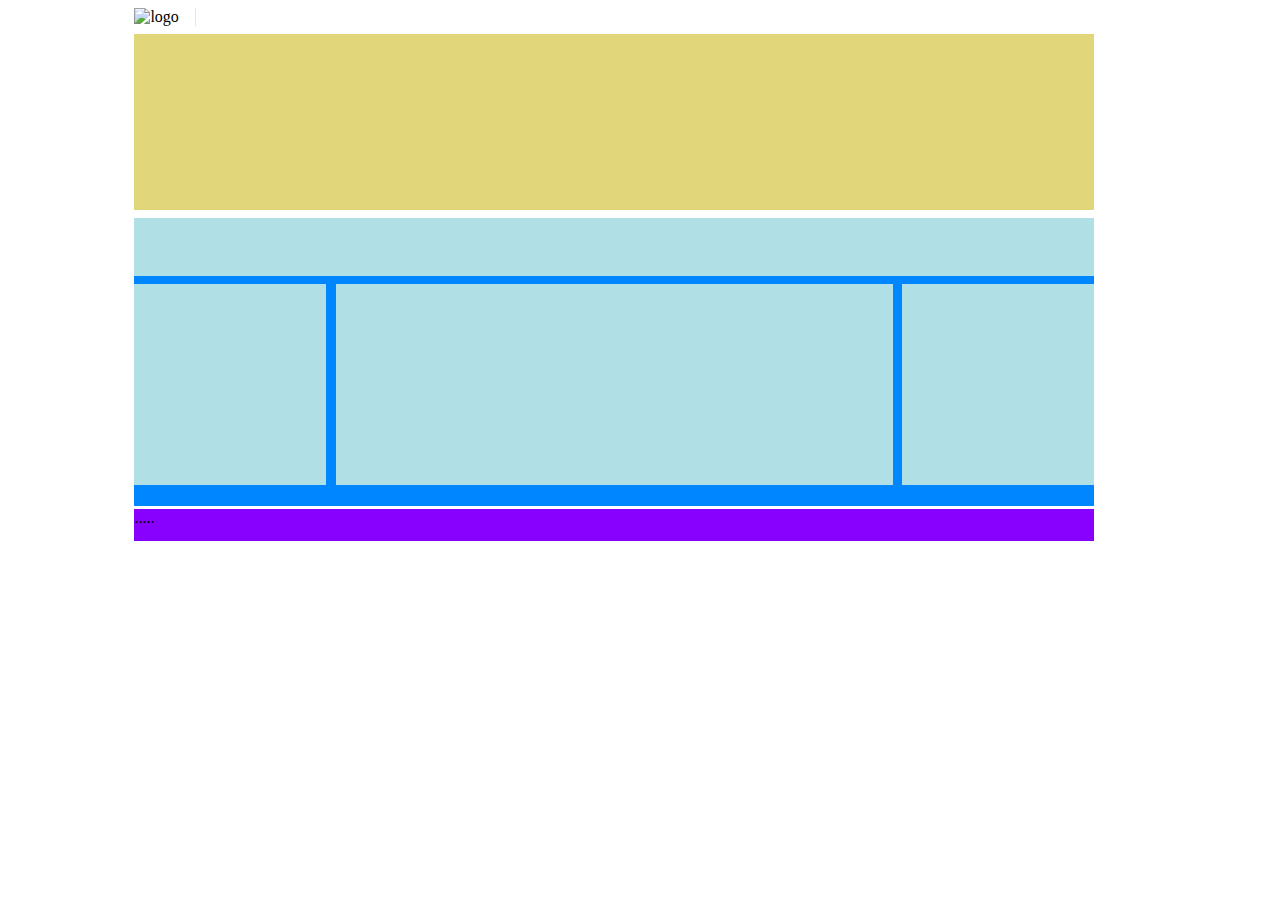
==== index.html @ e1d0e3be "logo" ====
<!DOCTYPE html>
<html lang="en">
<head>
    <link rel="stylesheet" href="css/stile.css">
    <link rel="stylesheet" href="css/aggiunte.css">
    <meta charset="UTF-8">
    <meta http-equiv="X-UA-Compatible" content="IE=edge">
    <meta name="viewport" content="width=device-width, initial-scale=1.0">
    <title>Document</title>
</head>
<body>
    <!-- struttura 1 -->
    <header class="generale "><div > <img id="logo" src="img/img/logo.png" alt="logo"> </div></header>
    <!-- struttura 2 -->
    <div class="generale di" ></div>
    <!-- struttura 3 -->
    <main class="cl generale ma" >
        <header class="intestazione" ></header>
        <section class="corpo small"></section>
        <section class="corpo big"></section>
        <section class="corpo small"></section>
    </main>
    <!-- struttura 4 -->
    <footer class="generale fo" >.....</footer>
</body>
</html>
---- css/stile.css ----
.cl::after{
    content:"";
    clear: both;
    display: table;  
}

.generale {
    margin-left: 10%;
    width: 60rem;
    margin-bottom: 0.5rem;
}


#logo {
    height: 3rem;
    width: 7rem;
    background-size: cover;
    border-right: 1px solid #e5e5e5;
    padding-right: 1rem;
}

.ma{
    background-color: #0086ff;
    height: 18rem;
    margin-bottom: 0.2rem;
}

.di {
    background-color: #e1d67a;
    height: 11rem;
}

.fo{
    background-color: #8801fe;
    height: 2rem;
}

.intestazione {
    background-color: powderblue;
    width: 100%;
    height: 20%;
    margin-bottom: 00.5rem;
}

.corpo {
    background-color: powderblue;
    height: 70%;   
    float:left;
}

.small{
    width:20%;
}

.big {
   width: 58%;
   margin-left:1%;
   margin-right:1%; 
}
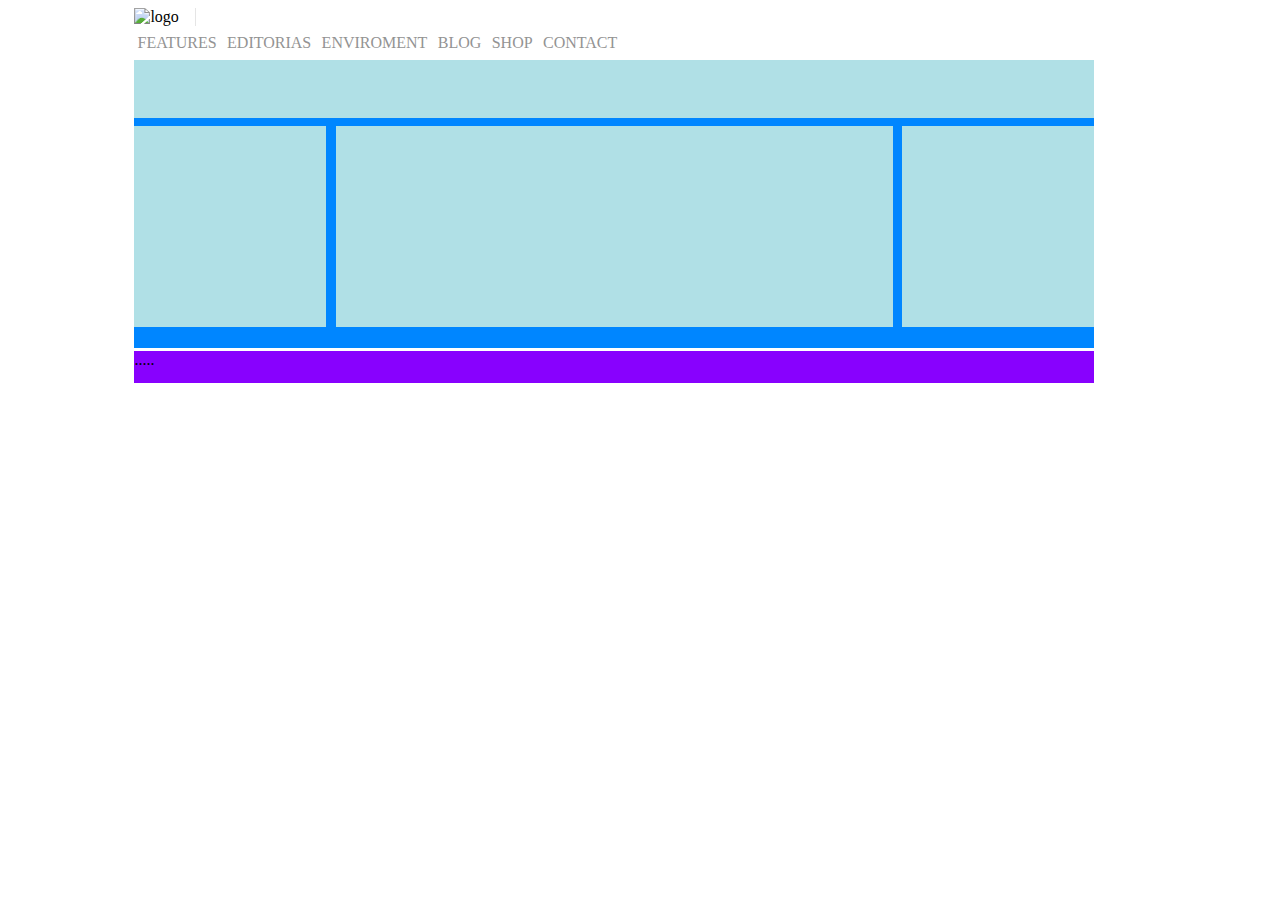
==== commit f75dc18c: "nav bar" ====
--- a/index.html
+++ b/index.html
@@ -12,7 +12,7 @@
     <!-- struttura 1 -->
     <header class="generale "><div > <img id="logo" src="img/img/logo.png" alt="logo"> </div></header>
     <!-- struttura 2 -->
-    <div class="generale di" ></div>
+    <nav class="generale di" > <a href="">FEATURES</a> <a href="">EDITORIAS</a> <a href="">ENVIROMENT</a> <a href="">BLOG</a> <a href="">SHOP</a> <a href="">CONTACT</a> </nav>
     <!-- struttura 3 -->
     <main class="cl generale ma" >
         <header class="intestazione" ></header>
--- a/css/stile.css
+++ b/css/stile.css
@@ -17,6 +17,12 @@
     background-size: cover;
     border-right: 1px solid #e5e5e5;
     padding-right: 1rem;
+} 
+
+a {
+    color: #939393;
+    margin: 0.2rem;
+    text-decoration: none;
 }
 
 .ma{
@@ -25,10 +31,7 @@
     margin-bottom: 0.2rem;
 }
 
-.di {
-    background-color: #e1d67a;
-    height: 11rem;
-}
+
 
 .fo{
     background-color: #8801fe;
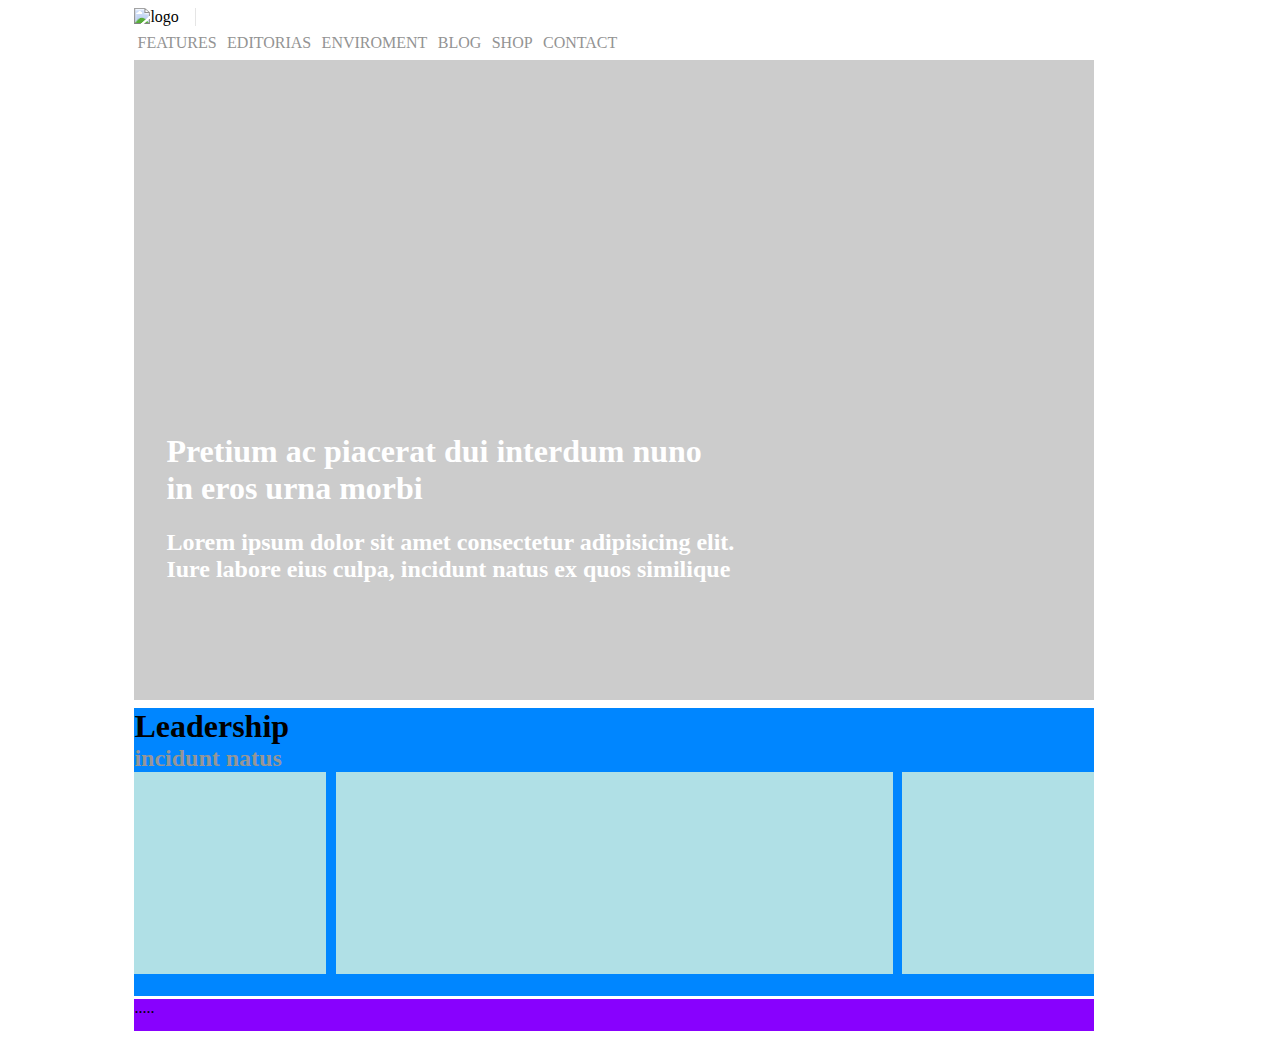
==== commit 67360da9: "intestazione del main" ====
--- a/index.html
+++ b/index.html
@@ -9,13 +9,35 @@
     <title>Document</title>
 </head>
 <body>
+    <header class="generale ">
+        <div > 
+            <img id="logo" src="img/img/logo.png" alt="logo"> 
+        </div>
+    </header>
     <!-- struttura 1 -->
-    <header class="generale "><div > <img id="logo" src="img/img/logo.png" alt="logo"> </div></header>
+    <nav class="generale di" > 
+        <a href="">FEATURES</a> 
+        <a href="">EDITORIAS</a> 
+        <a href="">ENVIROMENT</a> 
+        <a href="">BLOG</a> 
+        <a href="">SHOP</a> 
+        <a href="">CONTACT</a> 
+    </nav>
     <!-- struttura 2 -->
-    <nav class="generale di" > <a href="">FEATURES</a> <a href="">EDITORIAS</a> <a href="">ENVIROMENT</a> <a href="">BLOG</a> <a href="">SHOP</a> <a href="">CONTACT</a> </nav>
+    <div class="generale img-centrale" > 
+        <div class="copertura" >
+            <h1>Pretium ac piacerat dui interdum nuno <br>
+            in eros urna morbi</h1> 
+            <h2>Lorem ipsum dolor sit amet consectetur adipisicing elit. <br> 
+            Iure labore eius culpa, incidunt natus ex quos similique </h2>
+        </div>
+     </div>
     <!-- struttura 3 -->
     <main class="cl generale ma" >
-        <header class="intestazione" ></header>
+        <header class="intestazione" > 
+            <h1>Leadership</h1>
+            <h2>incidunt natus</h2>
+        </header>
         <section class="corpo small"></section>
         <section class="corpo big"></section>
         <section class="corpo small"></section>
--- a/css/stile.css
+++ b/css/stile.css
@@ -9,7 +9,6 @@
     width: 60rem;
     margin-bottom: 0.5rem;
 }
-
 
 #logo {
     height: 3rem;
@@ -25,6 +24,27 @@
     text-decoration: none;
 }
 
+.img-centrale {
+    height: 40rem;
+    background-image: url(../img/img/banner.jpg);
+    background-size: cover;
+    color: white;
+    border-radius: 15px;
+
+}
+
+.copertura {
+    height: 100%;
+    width: 100%;
+    box-sizing: border-box;
+    background-color: rgba(0, 0, 0,0.2);
+}
+
+.img-centrale div {
+    padding-top: 22rem;
+    padding-left: 2rem;
+}
+
 .ma{
     background-color: #0086ff;
     height: 18rem;
@@ -38,11 +58,13 @@
     height: 2rem;
 }
 
-.intestazione {
-    background-color: powderblue;
-    width: 100%;
-    height: 20%;
-    margin-bottom: 00.5rem;
+.intestazione h1{
+    margin: 0;
+}
+
+.intestazione h2 {
+    color:#969696;
+    margin: 0;
 }
 
 .corpo {
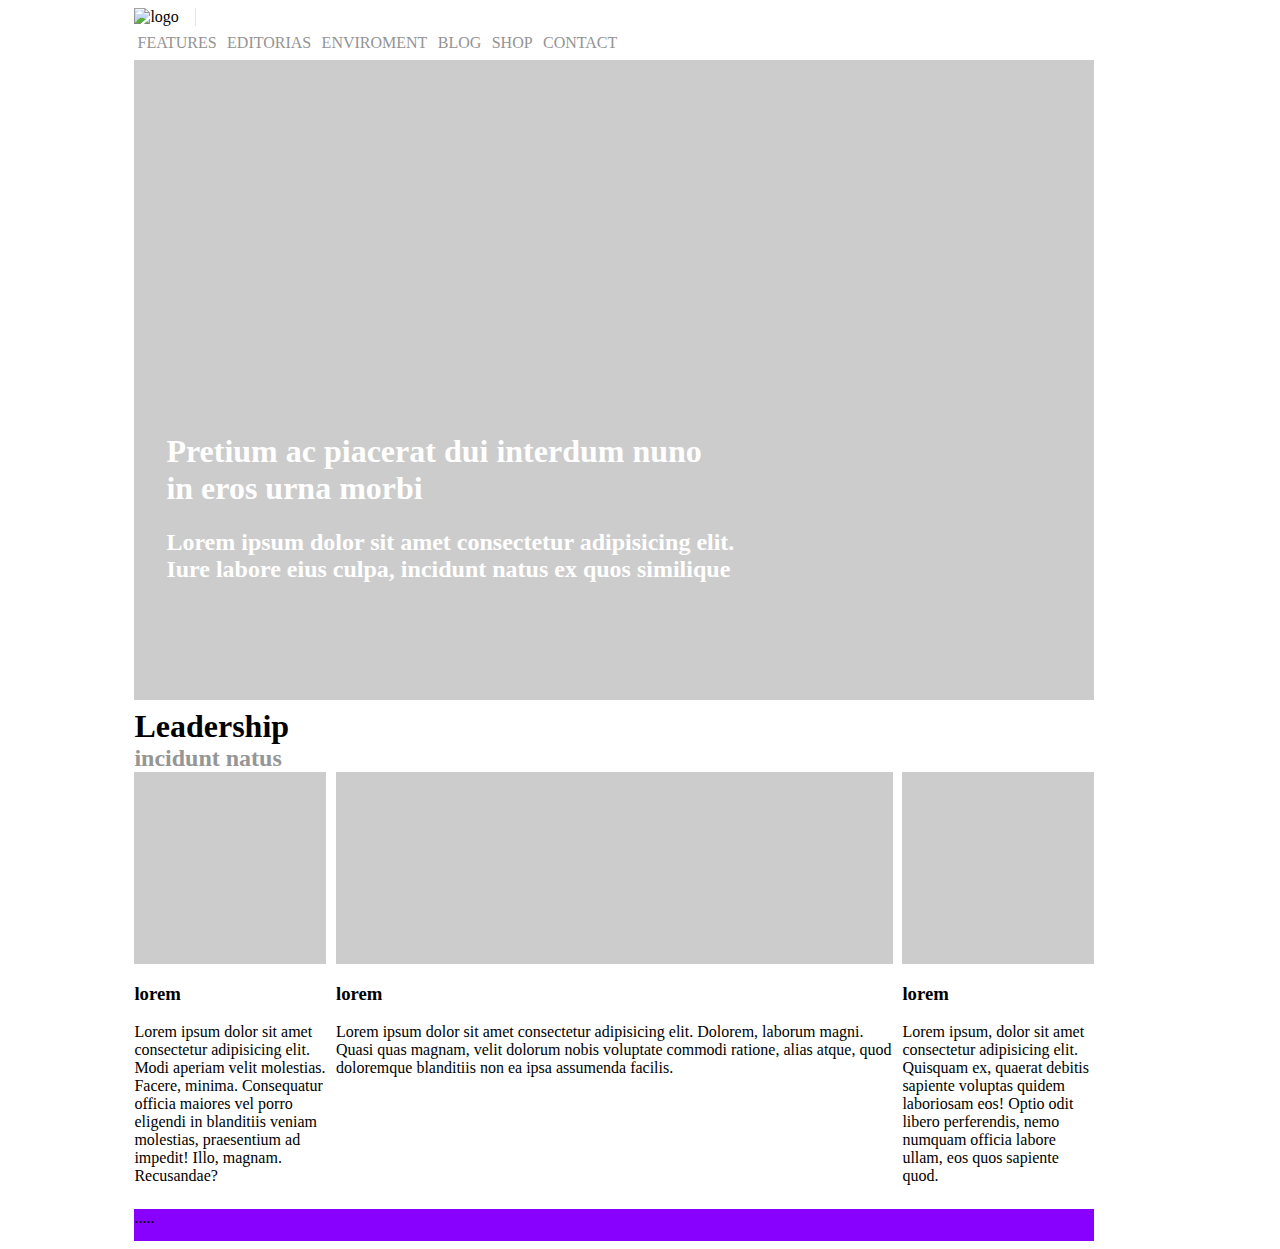
==== commit 7213aa96: "float" ====
--- a/index.html
+++ b/index.html
@@ -33,14 +33,32 @@
         </div>
      </div>
     <!-- struttura 3 -->
-    <main class="cl generale ma" >
+    <main class="generale float-box" >
         <header class="intestazione" > 
             <h1>Leadership</h1>
             <h2>incidunt natus</h2>
         </header>
-        <section class="corpo small"></section>
-        <section class="corpo big"></section>
-        <section class="corpo small"></section>
+        <section class="corpo small">
+                <div class="img-main img-sinistra" > 
+                    <div class="copertura"></div>
+               </div>  
+               <h3>lorem</h3>
+               <p>Lorem ipsum dolor sit amet consectetur adipisicing elit. Modi aperiam velit molestias. Facere, minima. Consequatur officia maiores vel porro eligendi in blanditiis veniam molestias, praesentium ad impedit! Illo, magnam. Recusandae?</p>
+        </section>
+        <section class="corpo big">  
+                <div class="img-main img-centro" >  
+                    <div class="copertura"></div>
+                </div> 
+                <h3>lorem</h3>
+                <p>Lorem ipsum dolor sit amet consectetur adipisicing elit. Dolorem, laborum magni. Quasi quas magnam, velit dolorum nobis voluptate commodi ratione, alias atque, quod doloremque blanditiis non ea ipsa assumenda facilis.</p>         
+        </section>
+        <section class="corpo small">
+                <div class="img-main img-destra" >
+                    <div class="copertura"></div>
+                </div>
+             <h3>lorem</h3>
+            <p>Lorem ipsum, dolor sit amet consectetur adipisicing elit. Quisquam ex, quaerat debitis sapiente voluptas quidem laboriosam eos! Optio odit libero perferendis, nemo numquam officia labore ullam, eos quos sapiente quod.</p>
+        </section>
     </main>
     <!-- struttura 4 -->
     <footer class="generale fo" >.....</footer>
--- a/css/stile.css
+++ b/css/stile.css
@@ -1,8 +1,3 @@
-.cl::after{
-    content:"";
-    clear: both;
-    display: table;  
-}
 
 .generale {
     margin-left: 10%;
@@ -40,18 +35,16 @@
     background-color: rgba(0, 0, 0,0.2);
 }
 
+.float-box::after{
+    content:"";
+    clear: both;
+    display: table;  
+}
+
 .img-centrale div {
     padding-top: 22rem;
     padding-left: 2rem;
 }
-
-.ma{
-    background-color: #0086ff;
-    height: 18rem;
-    margin-bottom: 0.2rem;
-}
-
-
 
 .fo{
     background-color: #8801fe;
@@ -67,9 +60,7 @@
     margin: 0;
 }
 
-.corpo {
-    background-color: powderblue;
-    height: 70%;   
+.corpo { 
     float:left;
 }
 
@@ -78,8 +69,29 @@
 }
 
 .big {
-   width: 58%;
-   margin-left:1%;
-   margin-right:1%; 
+    width: 58%;
+    margin-left:1%;
+    margin-right:1%; 
+ }
+
+.img-sinistra {
+    background-image: url(../img/img/img-1.jpg);
+    z-index: -1;
 }
 
+.img-centro {
+    background-image: url(../img/img/banner-2.jpg);
+}
+
+.img-destra {
+    background-image: url(../img/img/img-3.jpg);
+}
+
+.img-main{
+    width: 100%;
+    height: 12rem;
+    border-radius: 5px;
+    background-size: cover;
+}
+
+
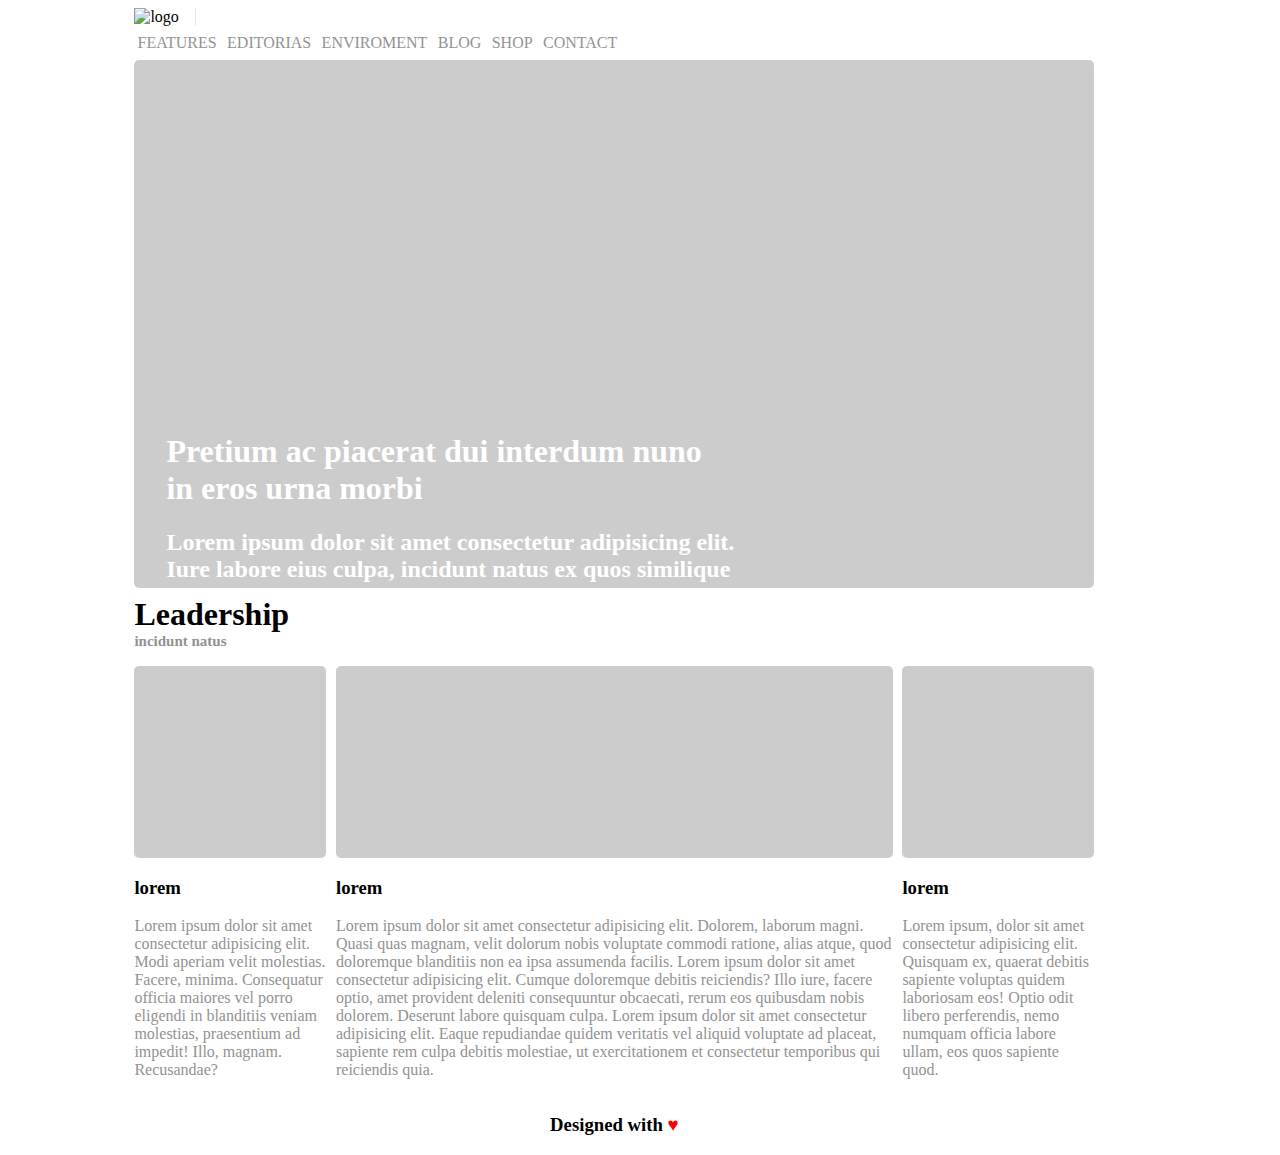
==== commit 955c9a92: "finito" ====
--- a/index.html
+++ b/index.html
@@ -50,7 +50,7 @@
                     <div class="copertura"></div>
                 </div> 
                 <h3>lorem</h3>
-                <p>Lorem ipsum dolor sit amet consectetur adipisicing elit. Dolorem, laborum magni. Quasi quas magnam, velit dolorum nobis voluptate commodi ratione, alias atque, quod doloremque blanditiis non ea ipsa assumenda facilis.</p>         
+                <p>Lorem ipsum dolor sit amet consectetur adipisicing elit. Dolorem, laborum magni. Quasi quas magnam, velit dolorum nobis voluptate commodi ratione, alias atque, quod doloremque blanditiis non ea ipsa assumenda facilis. Lorem ipsum dolor sit amet consectetur adipisicing elit. Cumque doloremque debitis reiciendis? Illo iure, facere optio, amet provident deleniti consequuntur obcaecati, rerum eos quibusdam nobis dolorem. Deserunt labore quisquam culpa. Lorem ipsum dolor sit amet consectetur adipisicing elit. Eaque repudiandae quidem veritatis vel aliquid voluptate ad placeat, sapiente rem culpa debitis molestiae, ut exercitationem et consectetur temporibus qui reiciendis quia. </p>         
         </section>
         <section class="corpo small">
                 <div class="img-main img-destra" >
@@ -61,6 +61,7 @@
         </section>
     </main>
     <!-- struttura 4 -->
-    <footer class="generale fo" >.....</footer>
+    <footer class="generale" >
+        <h3>Designed with <span>♥</span> </h3></footer>
 </body>
 </html>--- a/css/stile.css
+++ b/css/stile.css
@@ -20,7 +20,7 @@
 }
 
 .img-centrale {
-    height: 40rem;
+    height: 33rem;
     background-image: url(../img/img/banner.jpg);
     background-size: cover;
     color: white;
@@ -33,6 +33,7 @@
     width: 100%;
     box-sizing: border-box;
     background-color: rgba(0, 0, 0,0.2);
+    border-radius: 5px;
 }
 
 .float-box::after{
@@ -46,18 +47,19 @@
     padding-left: 2rem;
 }
 
-.fo{
-    background-color: #8801fe;
-    height: 2rem;
-}
-
 .intestazione h1{
     margin: 0;
 }
 
 .intestazione h2 {
-    color:#969696;
     margin: 0;
+    margin-bottom: 1rem;
+    font-size: 15px;
+    color:#929292;
+}
+
+section p {
+    color:#929292;
 }
 
 .corpo { 
@@ -94,4 +96,10 @@
     background-size: cover;
 }
 
+footer span {
+    color: red ;
+}
 
+footer {
+    text-align: center;
+}